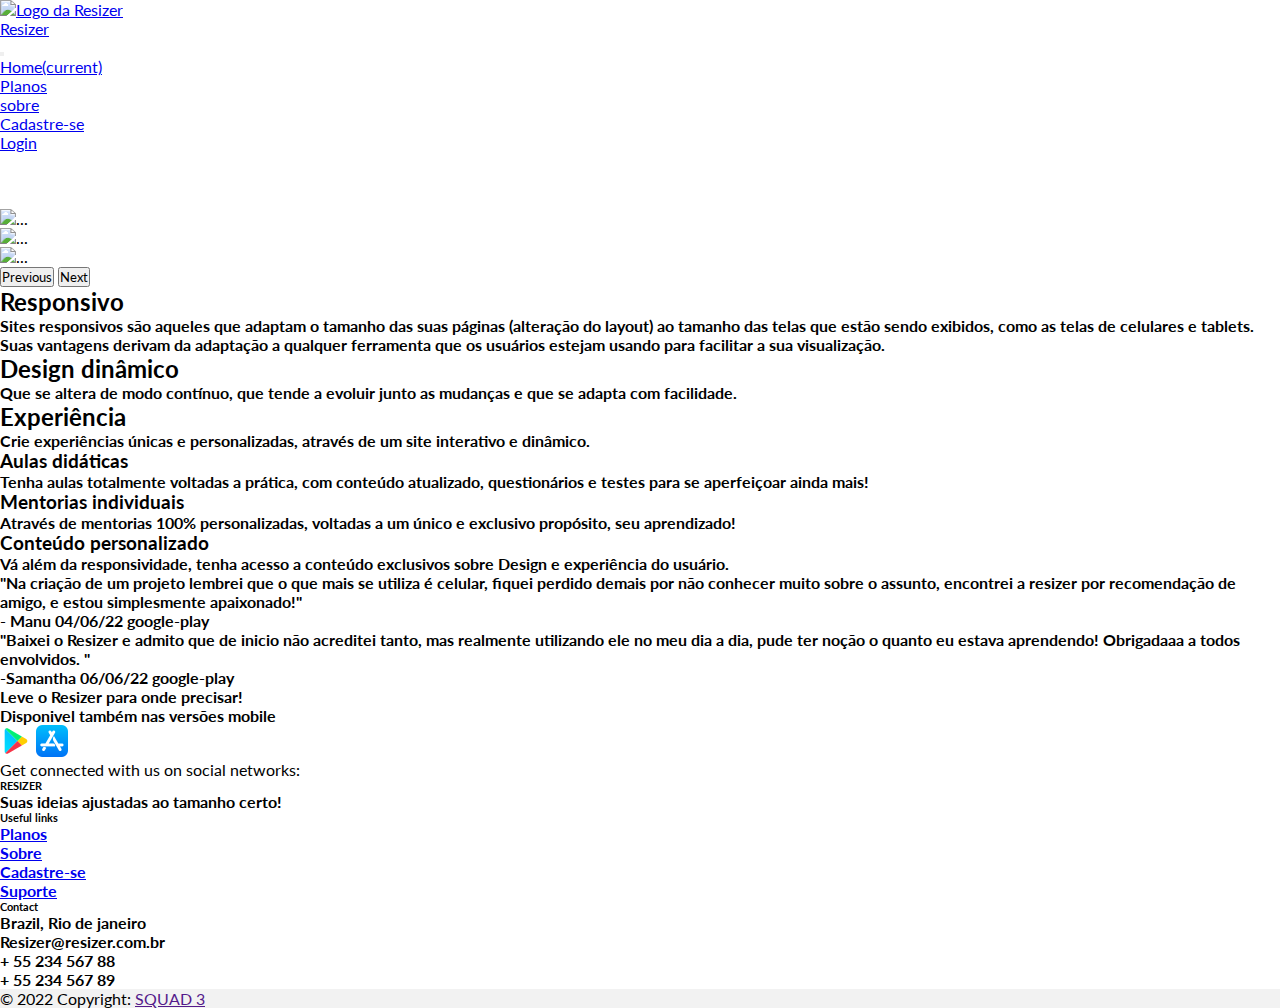
==== index.html @ baf2282a "Merge pull request #17 from xand3/main" ====
<!DOCTYPE html>
<html lang="pt-br">

<head>
    <meta charset="UTF-8">
    <meta http-equiv="X-UA-Compatible" content="IE=edge">
    <meta name="viewport" content="width=device-width, initial-scale=1, shrink-to-fit=no">
    <link rel="preconnect" href="https://fonts.googleapis.com">
    <link rel="preconnect" href="https://fonts.gstatic.com" crossorigin>
    <link href="https://fonts.googleapis.com/css2?family=Lato:wght@300&display=swap" rel="stylesheet">

    <link rel="stylesheet" href="https://cdn.jsdelivr.net/npm/bootstrap@4.6.1/dist/css/bootstrap.min.css"
        integrity="sha384-zCbKRCUGaJDkqS1kPbPd7TveP5iyJE0EjAuZQTgFLD2ylzuqKfdKlfG/eSrtxUkn" crossorigin="anonymous">

    <link rel="stylesheet" href="CSS/template.css">

    <script defer src="https://cdn.jsdelivr.net/npm/jquery@3.5.1/dist/jquery.slim.min.js"
        integrity="sha384-DfXdz2htPH0lsSSs5nCTpuj/zy4C+OGpamoFVy38MVBnE+IbbVYUew+OrCXaRkfj"
        crossorigin="anonymous"></script>

    <script defer src="https://cdn.jsdelivr.net/npm/bootstrap@4.6.1/dist/js/bootstrap.bundle.min.js"
        integrity="sha384-fQybjgWLrvvRgtW6bFlB7jaZrFsaBXjsOMm/tB9LTS58ONXgqbR9W8oWht/amnpF"
        crossorigin="anonymous"></script>

    <script src="JS/index.js" defer></script>
    <title>RESIZER</title>
</head>

<body>
    <header>
        <nav class="navbar navbar-expand-lg navbar-light bg-light fixed-top">
            <a class="navbar-brand" href="#"><img id="logo" src="IMG/logo.jpeg" alt="Logo da Resizer"></a>
            <div class="navbar justify-content-end"><a class="navbar-brand text-uppercase" href="#">Resizer</a></div>

            <button class="navbar-toggler" type="button" data-toggle="collapse" data-target="#navbarNav"
                aria-controls="navbarNav" aria-expanded="false" aria-label="Toggle navigation">
                <span class="navbar-toggler-icon"></span>
            </button>

            <div class="collapse navbar-collapse justify-content-end" id="navbarNav">
                <ul class="navbar-nav text-uppercase font-weight-bolder">
                    <li class="nav-item active">
                        <a class="nav-link" href="#">Home<span class="sr-only">(current)</span></a>
                    </li>
                    <li class="nav-item">
                        <a class="nav-link" href="HTML/planos.html">Planos</a>
                    </li>
                    <li class="nav-item">
                        <a class="nav-link" href="HTML/sobre.html">sobre</a>
                    </li>
                    <li class="nav-item">
                        <a class="nav-link" href="HTML/Cadastre.html">Cadastre-se</a>
                    </li>
                    <li class="nav-item">
                        <a class="nav-link" href="HTML/login.html">Login</a>
                    </li>
                </ul>
            </div>
        </nav>
    </header>
    <section>
        <div id="carouselExampleIndicators" class="carousel slide" data-ride="carousel">
            <ol class="carousel-indicators">
                <li data-target="#carouselExampleIndicators" data-slide-to="0" class="active"></li>
                <li data-target="#carouselExampleIndicators" data-slide-to="1"></li>
                <li data-target="#carouselExampleIndicators" data-slide-to="2"></li>
            </ol>
            <div class="carousel-inner">
                <div class="carousel-item active" data-interval="2000">
                    <img class="h-auto w-100" src="./IMG/Resizer.gif" class="d-block w-100 img" alt="...">
                </div>
                <div class="carousel-item" data-interval=" 2000">
                    <img class="h-auto w-100" src="./IMG/Resizer2.gif" class="d-block w-100" alt="...">
                </div>
                <div class="carousel-item" data-interval=" 2000">
                    <img class="h-auto w-100" src="./IMG/Resizer3.gif" class="d-block w-100" alt="...">
                </div>
            </div>
            <button class="carousel-control-prev" type="button" data-target="#carouselExampleIndicators"
                data-slide="prev">
                <span class="carousel-control-prev-icon" aria-hidden="true"></span>
                <span class="sr-only">Previous</span>
            </button>
            <button class="carousel-control-next" type="button" data-target="#carouselExampleIndicators"
                data-slide="next">
                <span class="carousel-control-next-icon" aria-hidden="true"></span>
                <span class="sr-only">Next</span>
            </button>
        </div>
    </section>
    <section>
        <div class="areas mt-5 pb-4">
            <div class="pt-3">
                <div class="row no-gutters align-items-center text-center">
                    <div class="col-md-4">
                        <h2>Responsivo</h2>
                    </div>
                    <div class="col-md-8">
                        <div class="card-body">

                            <p class="card-text">Sites responsivos são aqueles que adaptam o tamanho das suas páginas
                                (alteração do layout) ao tamanho das telas que estão sendo exibidos, como as telas de
                                celulares e tablets.
                                Suas vantagens derivam da adaptação a qualquer ferramenta que os usuários estejam usando
                                para facilitar a sua visualização.
                            </p>

                        </div>
                    </div>
                </div>
            </div>
        </div>
        <div class="areas mt-5 pb-4">
            <div class="pt-3">
                <div class="row no-gutters align-items-center text-center">
                    <div class="col-md-4">
                        <h2>Design dinâmico</h2>
                    </div>
                    <div class="col-md-8">
                        <div class="card-body">

                            <p class="card-text">Que se altera de modo contínuo, que tende a evoluir junto as
                                mudanças e que se adapta com facilidade.</p>

                        </div>
                    </div>
                </div>
            </div>
        </div>
        <div class="areas mt-5 pb-5">
            <div class="pt-3 pb-3">
                <div class="row no-gutters align-items-center text-center">
                    <div class="col-md-4">
                        <h2>Experiência</h2>
                    </div>
                    <div class="col-md-8">
                        <div class="card-body">

                            <p class="card-text">Crie experiências únicas e personalizadas,
                                através de um site interativo e dinâmico.</p>

                        </div>
                    </div>
                </div>
            </div>
        </div>
    </section>
    <section class="pb-5 container">
        <div class="card-deck">
            <div class="card pt-4 p-4">
                <h3 class="text-center">Aulas didáticas</h3>
                <div class="card-body">

                    <p class="card-text">Tenha aulas totalmente voltadas a prática, com conteúdo atualizado,
                        questionários e testes para se aperfeiçoar ainda mais!</p>

                </div>
            </div>
            <div class="card pt-4 p-4">
                <h3 class="text-center">Mentorias individuais</h3>
                <div class="card-body">

                    <p class="card-text">Através de mentorias 100% personalizadas,
                        voltadas a um único e exclusivo propósito, seu aprendizado! </p>

                </div>
            </div>
            <div class="card pt-4 p-4">
                <h3 class="text-center">Conteúdo personalizado</h3>
                <div class="card-body">

                    <p class="card-text">Vá além da responsividade,
                        tenha acesso a conteúdo exclusivos sobre Design e experiência do usuário.</p>
                </div>
            </div>
        </div>
    </section>
    <section class="container mb-5">
        <div class="card-deck">
            <div class="card pt-4 p-4 border-0">
                <div class="card-body">
                    <p class="card-text">"Na criação de um projeto lembrei que
                        o que mais se utiliza é celular, fiquei perdido demais por não conhecer muito sobre o assunto,
                        encontrei a resizer por recomendação de amigo, e estou simplesmente apaixonado!"</p>
                    <p class="">- Manu 04/06/22 google-play</p>
                </div>
            </div>
            <div class="card pt-4 p-4 border-0">
                <div class="card-body">
                    <p class="card-text">"Baixei o Resizer e admito que de inicio não acreditei tanto, mas realmente
                        utilizando ele no meu dia a dia, pude ter noção o quanto eu estava aprendendo! Obrigadaaa a
                        todos envolvidos. "</p>
                    <p class="">-Samantha 06/06/22 google-play</p>
                </div>
            </div>
            <div class="card border-0">
                <div class="card-body">
                    <p class="card-text">Leve o Resizer para onde precisar! </br>
                        Disponivel também nas versões mobile
                    </p>

                    <a href="#" class="card-link"><img src="IMG/google-play.png" alt="Google Play"></a>
                    <a href="#" class="card-link"><img src="IMG/app-store.png" alt="App Store"></a>
                </div>
            </div>
        </div>
    </section>
    <footer class="text-center text-lg-start bg-light text-muted">
        <section class="d-flex justify-content-center justify-content-lg-between p-4 border-bottom">

            <div class="me-5 d-none d-lg-block">
                <span>Get connected with us on social networks:</span>
            </div>

            <div>
                <a href="" class="me-4 text-reset">
                    <i class="fab fa-facebook-f"></i>
                </a>
                <a href="" class="me-4 text-reset">
                    <i class="fab fa-twitter"></i>
                </a>
                <a href="" class="me-4 text-reset">
                    <i class="fab fa-google"></i>
                </a>
                <a href="" class="me-4 text-reset">
                    <i class="fab fa-instagram"></i>
                </a>
                <a href="" class="me-4 text-reset">
                    <i class="fab fa-linkedin"></i>
                </a>
                <a href="" class="me-4 text-reset">
                    <i class="fab fa-github"></i>
                </a>
            </div>
        </section>
        <section class="">
            <div class="container text-center text-md-start mt-5">
            
            <div class="row mt-3">
                
                <div class="col-md-3 col-lg-4 col-xl-3 mx-auto mb-4">
                    
                    <h6 class="text-uppercase fw-bold mb-4">
                        <i class="fas fa-gem me-3"></i>RESIZER
                    </h6>
                    <p>Suas ideias ajustadas ao tamanho certo!</p>
                </div>
                
                
                
                <div class="col-md-3 col-lg-2 col-xl-2 mx-auto mb-4">
                    
                    <h6 class="text-uppercase fw-bold mb-4">
                    Useful links
                    </h6>
                    <p>
                        <a href="#!" class="text-reset">Planos</a>
                    </p>
                    <p>
                        <a href="#!" class="text-reset">Sobre</a>
                    </p>
                    <p>
                        <a href="#!" class="text-reset">Cadastre-se</a>
                    </p>
                    <p>
                        <a href="#!" class="text-reset">Suporte</a>
                    </p>
                </div>
                
        
                
                <div class="col-md-4 col-lg-3 col-xl-3 mx-auto mb-md-0 mb-4">
                    
                    <h6 class="text-uppercase fw-bold mb-4">
                    Contact
                    </h6>
                    <p><i class="fas fa-home me-3"></i>Brazil, Rio de janeiro</p>
                    <p>
                        <i class="fas fa-envelope me-3"></i>
                    Resizer@resizer.com.br
                    </p>
                    <p><i class="fas fa-phone me-3"></i> + 55 234 567 88</p>
                    <p><i class="fas fa-print me-3"></i> + 55 234 567 89</p>
                </div>
                
            </div>
        </section>
        <div class="text-center p-4" style="background-color: rgba(0, 0, 0, 0.05);">
            © 2022 Copyright:
            <a class="text-reset fw-bold" href="">SQUAD 3</a>
        </div>
    </footer>
</body>

</html>
---- CSS/template.css ----
* {
    margin: 0;
    padding: 0;
    box-sizing: border-box;
    font-family: 'Lato', sans-serif;
}
#logo {
    width: 50px;
}
.btn {
    background-color: aliceblue;
    color: #000;
    margin-left: 15px;
    border-color: aliceblue;
}
.navbar-nav {
    display: flex;
    flex-direction: column;
}
.carousel-item img {
    object-fit: cover;
    height: 550px;
}
p {
    font-weight: bold;
}
#texto {
    font-size: 20px;
}
.area {
    height: 250px;
}
.corFundo{
    background-color: #38b6ff;
}
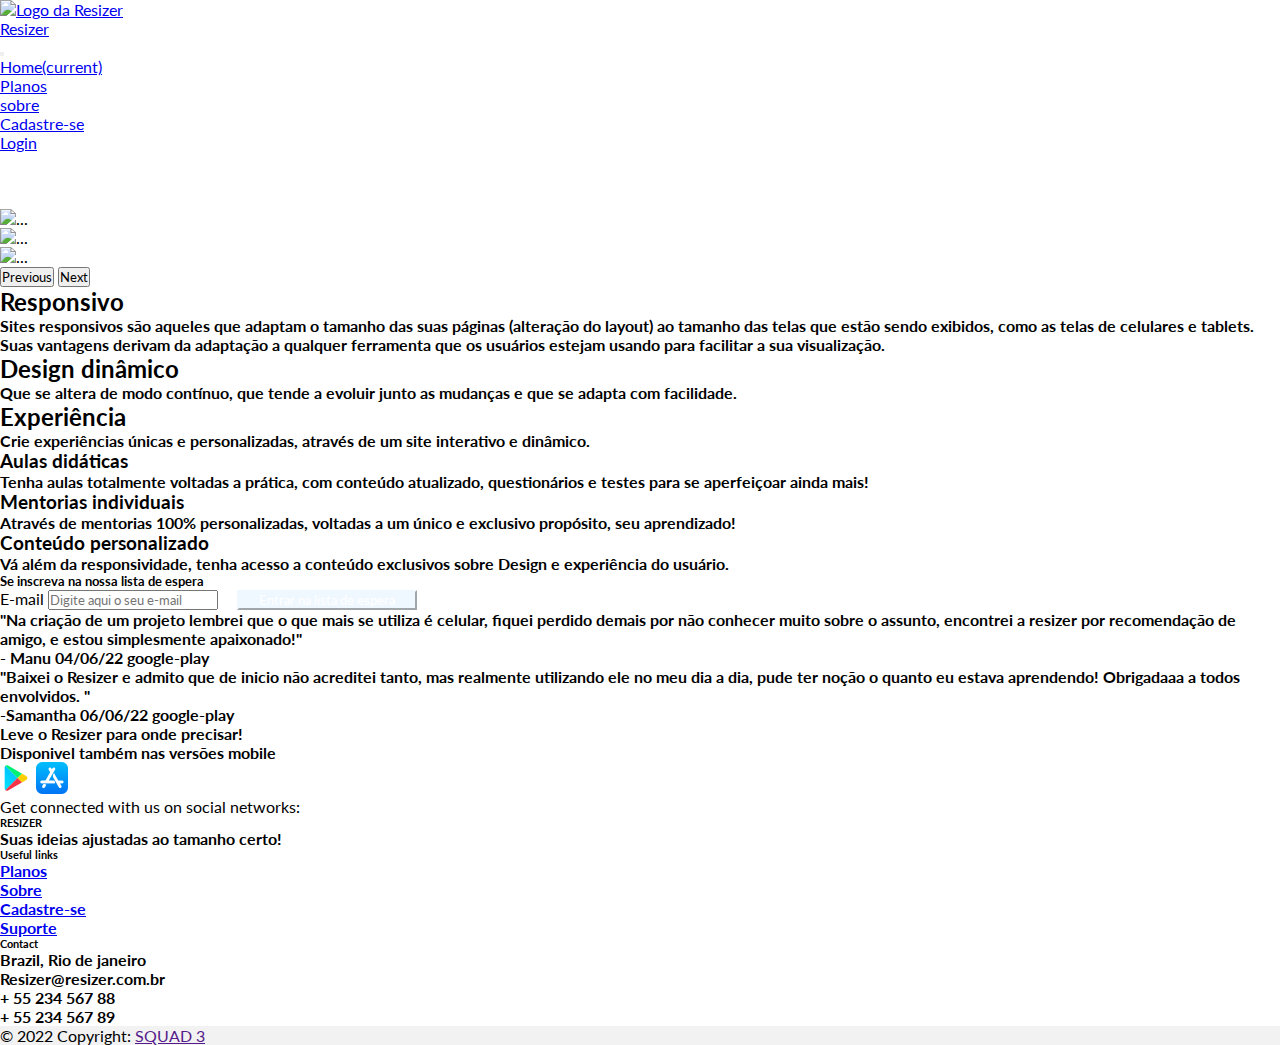
==== commit 280bf989: "Alterando input lista de espera" ====
--- a/index.html
+++ b/index.html
@@ -175,6 +175,15 @@
             </div>
         </div>
     </section>
+    <section class="container">
+        <div class="mb-3 w-50 container mb-5 mt-5 d-flex flex-column ">
+            <h5 class="card-title text-bold">Se inscreva na nossa lista de espera</h5>
+            <label for="formGroupExampleInput" class="form-label text-bold">E-mail</label>
+            <input type="email" class="form-control text-bold d-inline-flex p-2" id="formGroupExampleInput" placeholder="Digite aqui o seu e-mail" >
+            
+            <button type="button" id="btn" class="btn btn-info btn-block bg-primary mt-3 align-self-center" style="width: 180px;">Entrar na lista de espera</button>
+        </div>
+    </section>
     <section class="container mb-5">
         <div class="card-deck">
             <div class="card pt-4 p-4 border-0">
@@ -193,7 +202,7 @@
                     <p class="">-Samantha 06/06/22 google-play</p>
                 </div>
             </div>
-            <div class="card border-0">
+            <div class="card pt-4 border-0">
                 <div class="card-body">
                     <p class="card-text">Leve o Resizer para onde precisar! </br>
                         Disponivel também nas versões mobile
@@ -235,55 +244,55 @@
         </section>
         <section class="">
             <div class="container text-center text-md-start mt-5">
-            
-            <div class="row mt-3">
-                
-                <div class="col-md-3 col-lg-4 col-xl-3 mx-auto mb-4">
-                    
-                    <h6 class="text-uppercase fw-bold mb-4">
-                        <i class="fas fa-gem me-3"></i>RESIZER
-                    </h6>
-                    <p>Suas ideias ajustadas ao tamanho certo!</p>
-                </div>
-                
-                
-                
-                <div class="col-md-3 col-lg-2 col-xl-2 mx-auto mb-4">
-                    
-                    <h6 class="text-uppercase fw-bold mb-4">
-                    Useful links
-                    </h6>
-                    <p>
-                        <a href="#!" class="text-reset">Planos</a>
-                    </p>
-                    <p>
-                        <a href="#!" class="text-reset">Sobre</a>
-                    </p>
-                    <p>
-                        <a href="#!" class="text-reset">Cadastre-se</a>
-                    </p>
-                    <p>
-                        <a href="#!" class="text-reset">Suporte</a>
-                    </p>
-                </div>
-                
-        
-                
-                <div class="col-md-4 col-lg-3 col-xl-3 mx-auto mb-md-0 mb-4">
-                    
-                    <h6 class="text-uppercase fw-bold mb-4">
-                    Contact
-                    </h6>
-                    <p><i class="fas fa-home me-3"></i>Brazil, Rio de janeiro</p>
-                    <p>
-                        <i class="fas fa-envelope me-3"></i>
-                    Resizer@resizer.com.br
-                    </p>
-                    <p><i class="fas fa-phone me-3"></i> + 55 234 567 88</p>
-                    <p><i class="fas fa-print me-3"></i> + 55 234 567 89</p>
-                </div>
-                
-            </div>
+
+                <div class="row mt-3">
+
+                    <div class="col-md-3 col-lg-4 col-xl-3 mx-auto mb-4">
+
+                        <h6 class="text-uppercase fw-bold mb-4">
+                            <i class="fas fa-gem me-3"></i>RESIZER
+                        </h6>
+                        <p>Suas ideias ajustadas ao tamanho certo!</p>
+                    </div>
+
+
+
+                    <div class="col-md-3 col-lg-2 col-xl-2 mx-auto mb-4">
+
+                        <h6 class="text-uppercase fw-bold mb-4">
+                            Useful links
+                        </h6>
+                        <p>
+                            <a href="#!" class="text-reset">Planos</a>
+                        </p>
+                        <p>
+                            <a href="#!" class="text-reset">Sobre</a>
+                        </p>
+                        <p>
+                            <a href="#!" class="text-reset">Cadastre-se</a>
+                        </p>
+                        <p>
+                            <a href="#!" class="text-reset">Suporte</a>
+                        </p>
+                    </div>
+
+
+
+                    <div class="col-md-4 col-lg-3 col-xl-3 mx-auto mb-md-0 mb-4">
+
+                        <h6 class="text-uppercase fw-bold mb-4">
+                            Contact
+                        </h6>
+                        <p><i class="fas fa-home me-3"></i>Brazil, Rio de janeiro</p>
+                        <p>
+                            <i class="fas fa-envelope me-3"></i>
+                            Resizer@resizer.com.br
+                        </p>
+                        <p><i class="fas fa-phone me-3"></i> + 55 234 567 88</p>
+                        <p><i class="fas fa-print me-3"></i> + 55 234 567 89</p>
+                    </div>
+
+                </div>
         </section>
         <div class="text-center p-4" style="background-color: rgba(0, 0, 0, 0.05);">
             © 2022 Copyright:
@@ -291,5 +300,4 @@
         </div>
     </footer>
 </body>
-
-</html>
+</html>--- a/CSS/template.css
+++ b/CSS/template.css
@@ -33,3 +33,12 @@
 .corFundo{
     background-color: #38b6ff;
 }
+@media(max-width: 2000px) {
+    .carousel-inner {
+        object-fit: fill;
+    }
+}
+
+#btn {
+    color: #fff;
+}
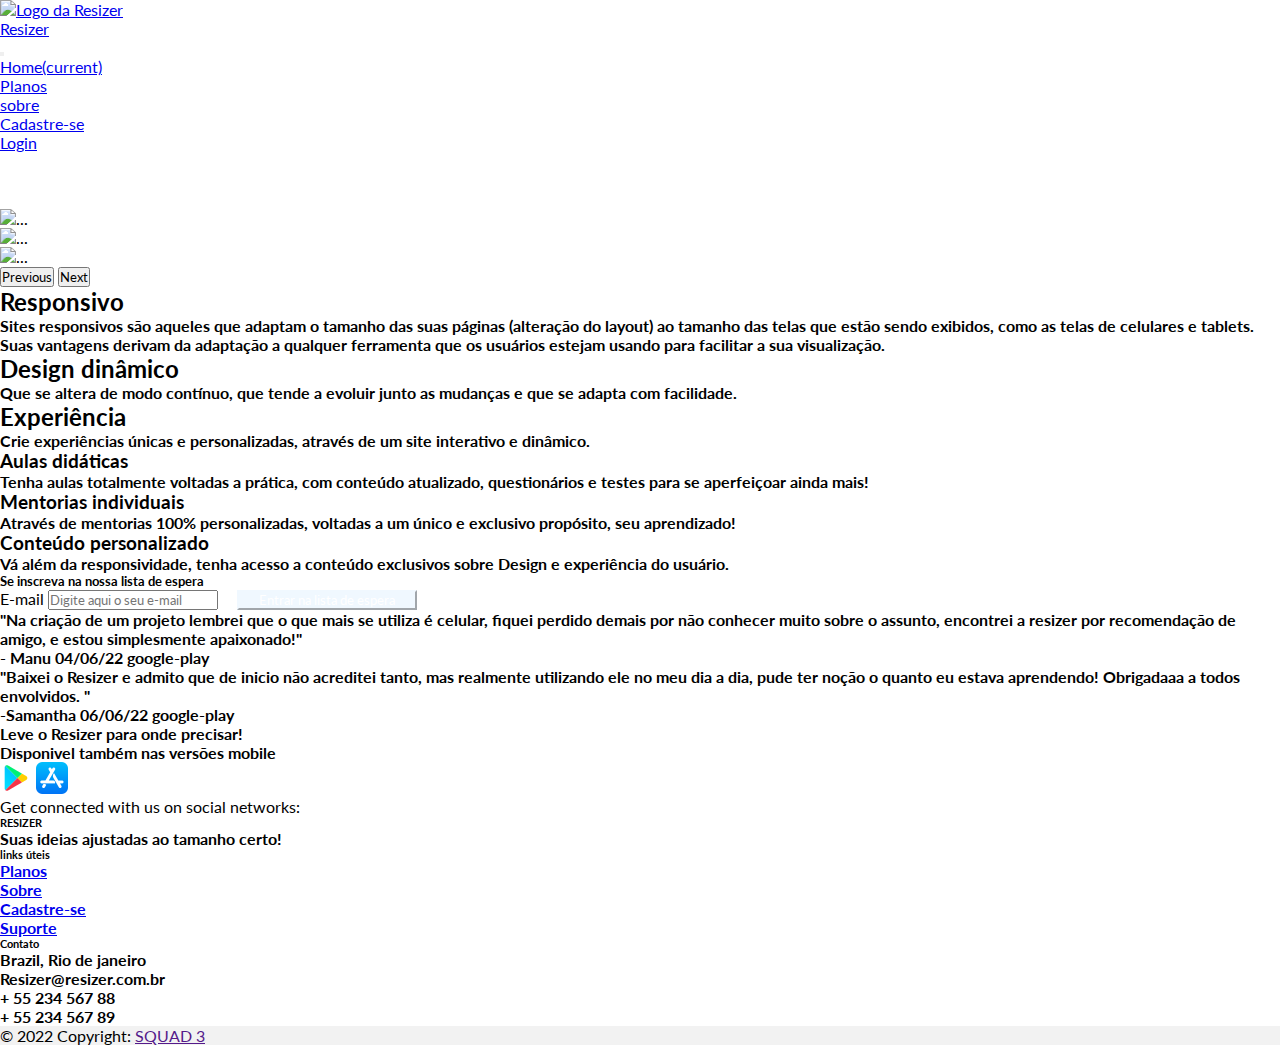
==== commit 745120ba: "Alterando link das paginas" ====
--- a/index.html
+++ b/index.html
@@ -260,16 +260,16 @@
                     <div class="col-md-3 col-lg-2 col-xl-2 mx-auto mb-4">
 
                         <h6 class="text-uppercase fw-bold mb-4">
-                            Useful links
+                            links úteis
                         </h6>
                         <p>
-                            <a href="#!" class="text-reset">Planos</a>
-                        </p>
-                        <p>
-                            <a href="#!" class="text-reset">Sobre</a>
-                        </p>
-                        <p>
-                            <a href="#!" class="text-reset">Cadastre-se</a>
+                            <a href="HTML/planos.html" class="text-reset">Planos</a>
+                        </p>
+                        <p>
+                            <a href="HTML/sobre.html" class="text-reset">Sobre</a>
+                        </p>
+                        <p>
+                            <a href="HTML/Cadastre.html" class="text-reset">Cadastre-se</a>
                         </p>
                         <p>
                             <a href="#!" class="text-reset">Suporte</a>
@@ -281,7 +281,7 @@
                     <div class="col-md-4 col-lg-3 col-xl-3 mx-auto mb-md-0 mb-4">
 
                         <h6 class="text-uppercase fw-bold mb-4">
-                            Contact
+                            Contato
                         </h6>
                         <p><i class="fas fa-home me-3"></i>Brazil, Rio de janeiro</p>
                         <p>
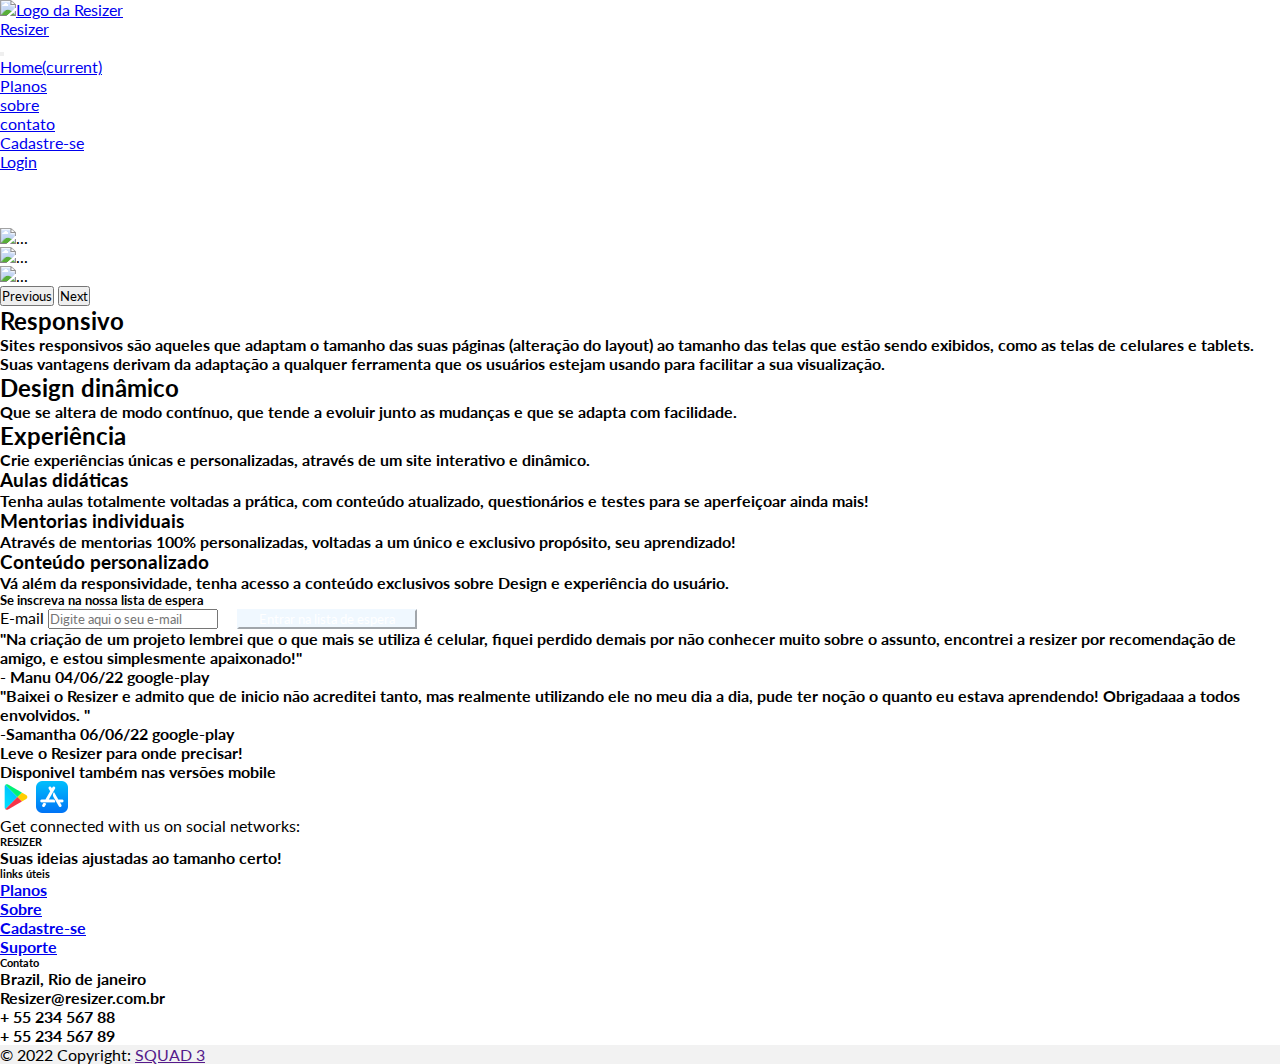
==== commit 3f09325e: "Feita pagina de contato" ====
--- a/index.html
+++ b/index.html
@@ -47,6 +47,9 @@
                     </li>
                     <li class="nav-item">
                         <a class="nav-link" href="HTML/sobre.html">sobre</a>
+                    </li>
+                    <li class="nav-item">
+                        <a class="nav-link" href="HTML/contato.html">contato</a>
                     </li>
                     <li class="nav-item">
                         <a class="nav-link" href="HTML/Cadastre.html">Cadastre-se</a>
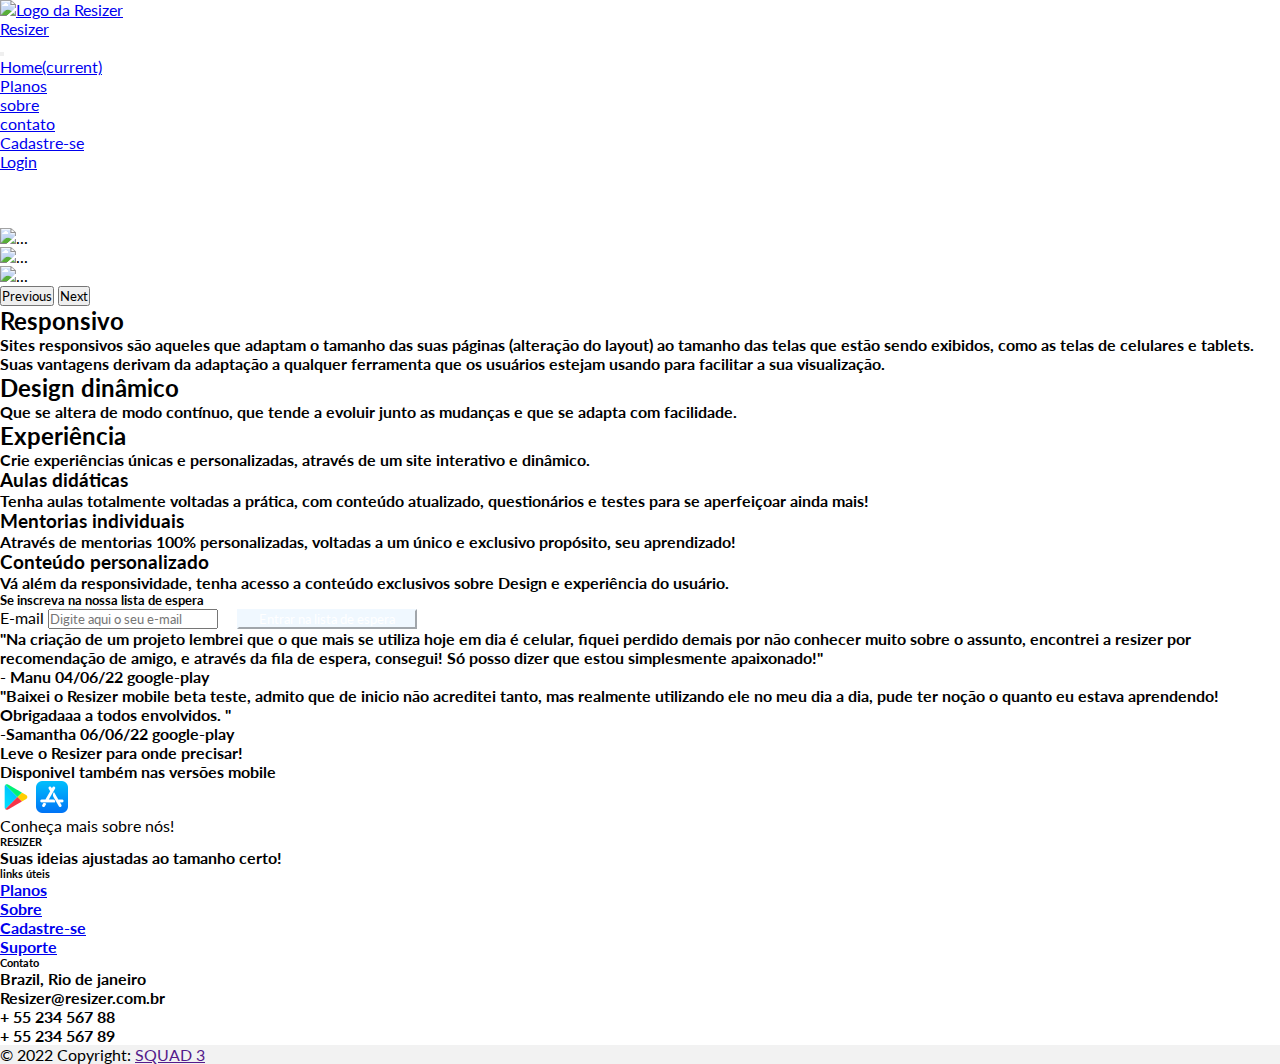
==== commit ae733f31: "correção footer" ====
--- a/index.html
+++ b/index.html
@@ -182,7 +182,7 @@
         <div class="mb-3 w-50 container mb-5 mt-5 d-flex flex-column ">
             <h5 class="card-title text-bold">Se inscreva na nossa lista de espera</h5>
             <label for="formGroupExampleInput" class="form-label text-bold">E-mail</label>
-            <input type="email" class="form-control text-bold d-inline-flex p-2" id="formGroupExampleInput" placeholder="Digite aqui o seu e-mail" >
+            <input type="email" id="email" class="form-control text-bold d-inline-flex p-2" id="formGroupExampleInput" placeholder="Digite aqui o seu e-mail" >
             
             <button type="button" id="btn" class="btn btn-info btn-block bg-primary mt-3 align-self-center" style="width: 180px;">Entrar na lista de espera</button>
         </div>
@@ -192,14 +192,14 @@
             <div class="card pt-4 p-4 border-0">
                 <div class="card-body">
                     <p class="card-text">"Na criação de um projeto lembrei que
-                        o que mais se utiliza é celular, fiquei perdido demais por não conhecer muito sobre o assunto,
-                        encontrei a resizer por recomendação de amigo, e estou simplesmente apaixonado!"</p>
+                        o que mais se utiliza hoje em dia é celular, fiquei perdido demais por não conhecer muito sobre o assunto,
+                        encontrei a resizer por recomendação de amigo, e através da fila de espera, consegui! Só posso dizer que estou simplesmente apaixonado!"</p>
                     <p class="">- Manu 04/06/22 google-play</p>
                 </div>
             </div>
             <div class="card pt-4 p-4 border-0">
                 <div class="card-body">
-                    <p class="card-text">"Baixei o Resizer e admito que de inicio não acreditei tanto, mas realmente
+                    <p class="card-text">"Baixei o Resizer mobile beta teste, admito que de inicio não acreditei tanto, mas realmente
                         utilizando ele no meu dia a dia, pude ter noção o quanto eu estava aprendendo! Obrigadaaa a
                         todos envolvidos. "</p>
                     <p class="">-Samantha 06/06/22 google-play</p>
@@ -221,28 +221,7 @@
         <section class="d-flex justify-content-center justify-content-lg-between p-4 border-bottom">
 
             <div class="me-5 d-none d-lg-block">
-                <span>Get connected with us on social networks:</span>
-            </div>
-
-            <div>
-                <a href="" class="me-4 text-reset">
-                    <i class="fab fa-facebook-f"></i>
-                </a>
-                <a href="" class="me-4 text-reset">
-                    <i class="fab fa-twitter"></i>
-                </a>
-                <a href="" class="me-4 text-reset">
-                    <i class="fab fa-google"></i>
-                </a>
-                <a href="" class="me-4 text-reset">
-                    <i class="fab fa-instagram"></i>
-                </a>
-                <a href="" class="me-4 text-reset">
-                    <i class="fab fa-linkedin"></i>
-                </a>
-                <a href="" class="me-4 text-reset">
-                    <i class="fab fa-github"></i>
-                </a>
+                <span>Conheça mais sobre nós!</span>
             </div>
         </section>
         <section class="">
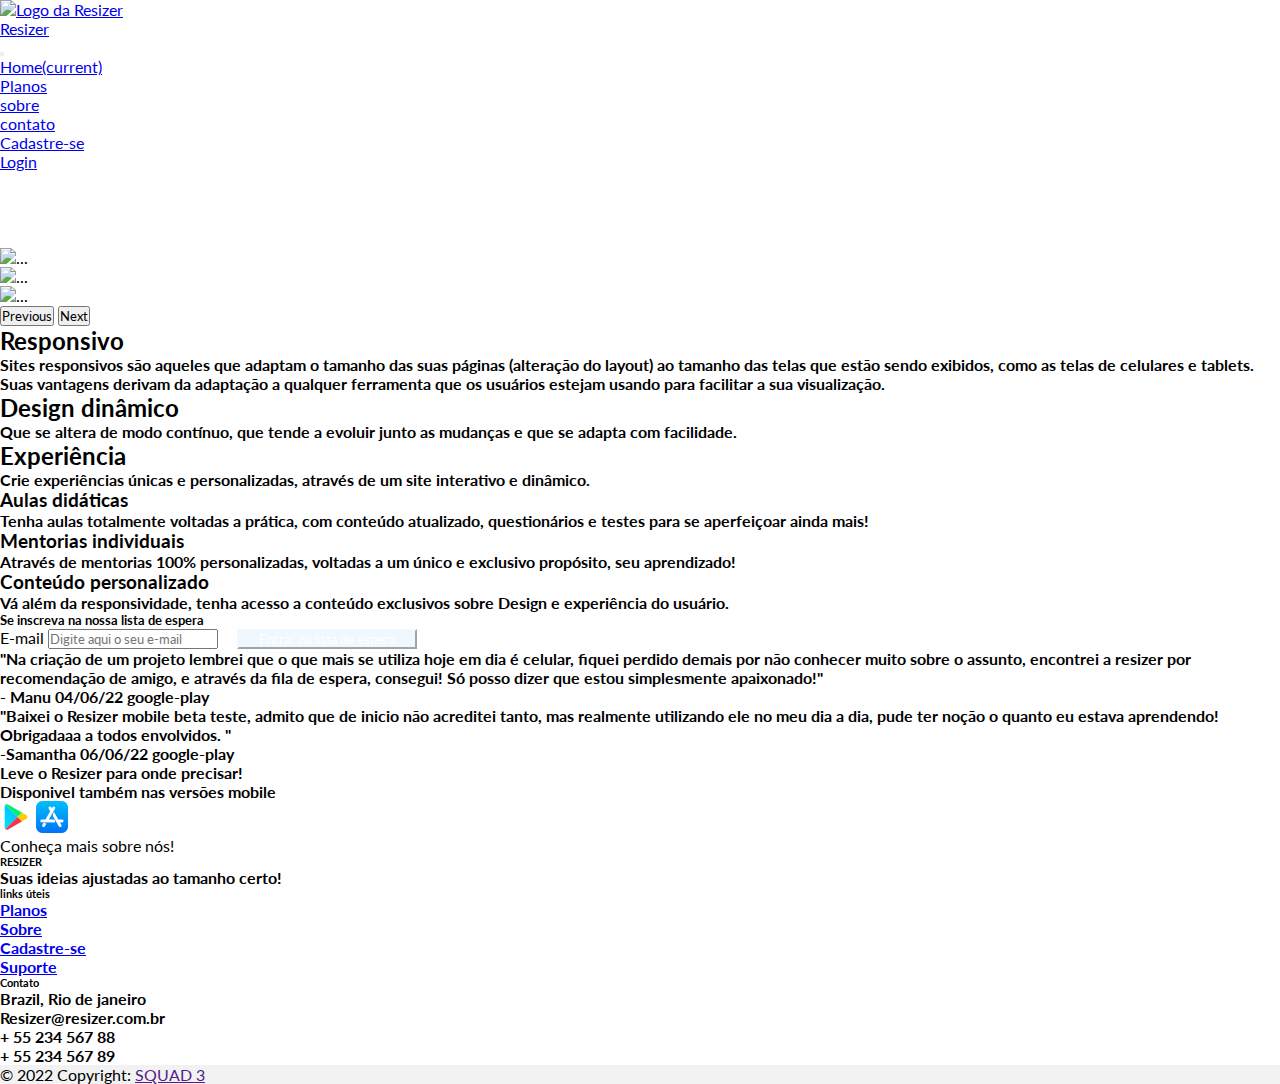
==== commit 249d0c80: "alterando responsividade" ====
--- a/index.html
+++ b/index.html
@@ -62,7 +62,7 @@
         </nav>
     </header>
     <section>
-        <div id="carouselExampleIndicators" class="carousel slide" data-ride="carousel">
+        <div id="carouselExampleIndicators" class="carousel slide" style="padding-top: 20px;" data-ride="carousel">
             <ol class="carousel-indicators">
                 <li data-target="#carouselExampleIndicators" data-slide-to="0" class="active"></li>
                 <li data-target="#carouselExampleIndicators" data-slide-to="1"></li>
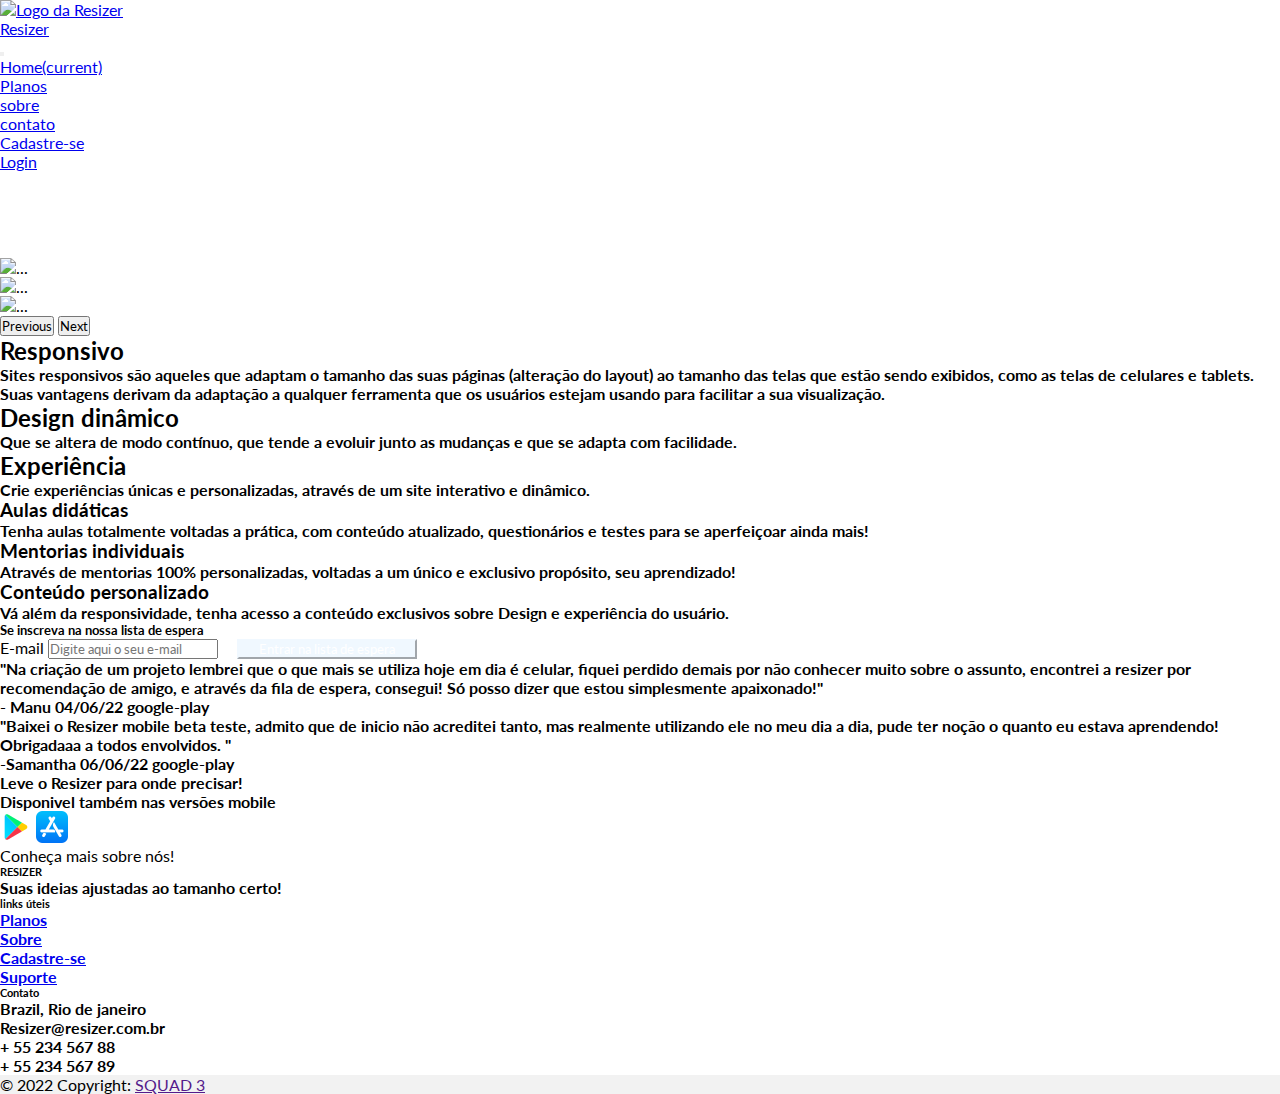
==== commit 13caa936: "alterando responsividade index" ====
--- a/index.html
+++ b/index.html
@@ -62,7 +62,7 @@
         </nav>
     </header>
     <section>
-        <div id="carouselExampleIndicators" class="carousel slide" style="padding-top: 20px;" data-ride="carousel">
+        <div id="carouselExampleIndicators" class="carousel slide" style="padding-top: 30px;" data-ride="carousel">
             <ol class="carousel-indicators">
                 <li data-target="#carouselExampleIndicators" data-slide-to="0" class="active"></li>
                 <li data-target="#carouselExampleIndicators" data-slide-to="1"></li>
